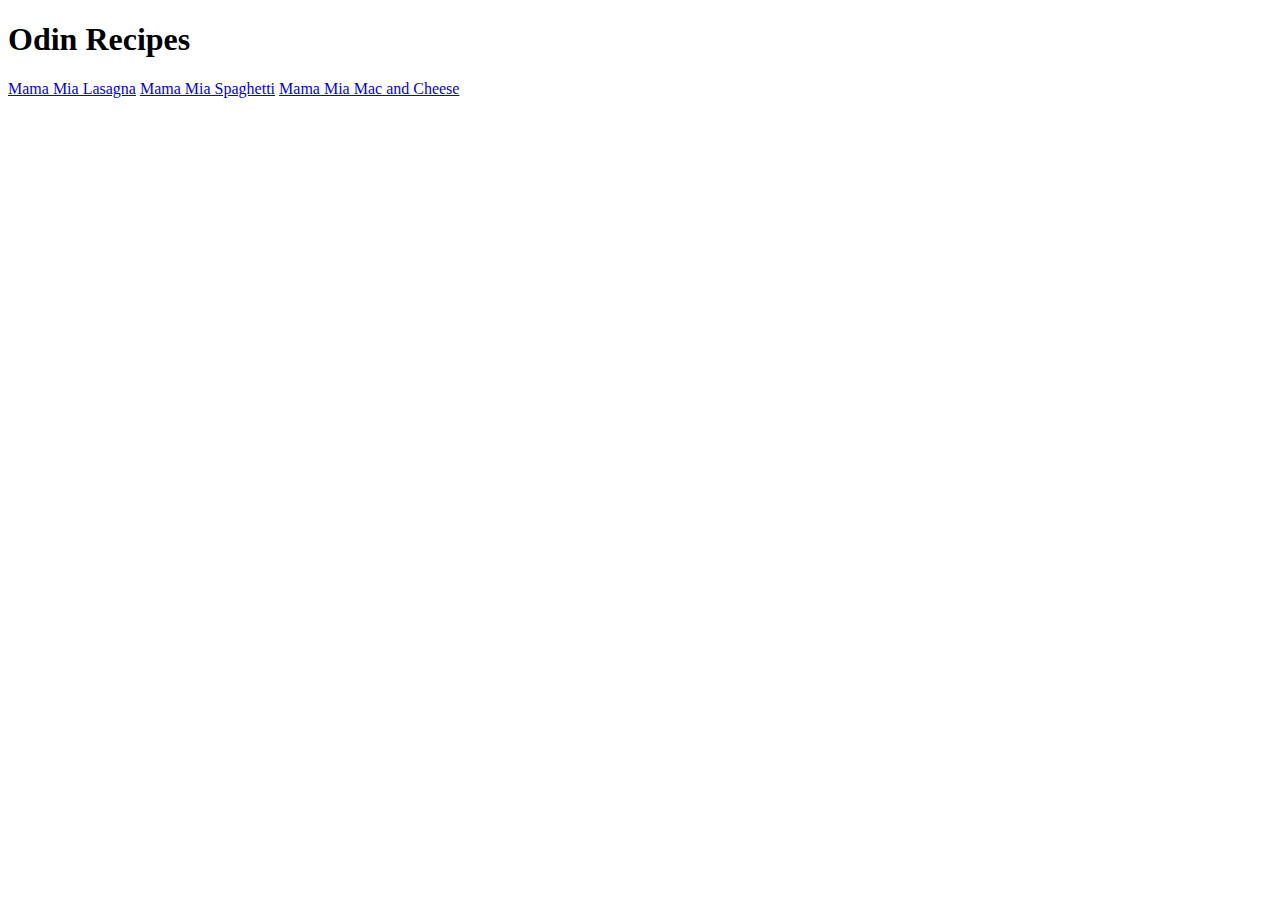
==== index.html @ 4b569b4b "add landing page and recipes" ====
<!DOCTYPE html>
<html lang="en">
<head>
    <meta charset="UTF-8">
    <title>Document</title>
</head>
<body>
    <h1>Odin Recipes</h1>
    <a href="recipes/lasagna.html">Mama Mia Lasagna</a>
    <a href="recipes/spaghetti.html">Mama Mia Spaghetti</a>
    <a href="recipes/macandcheese.html">Mama Mia Mac and Cheese</a>
</body>
</html>
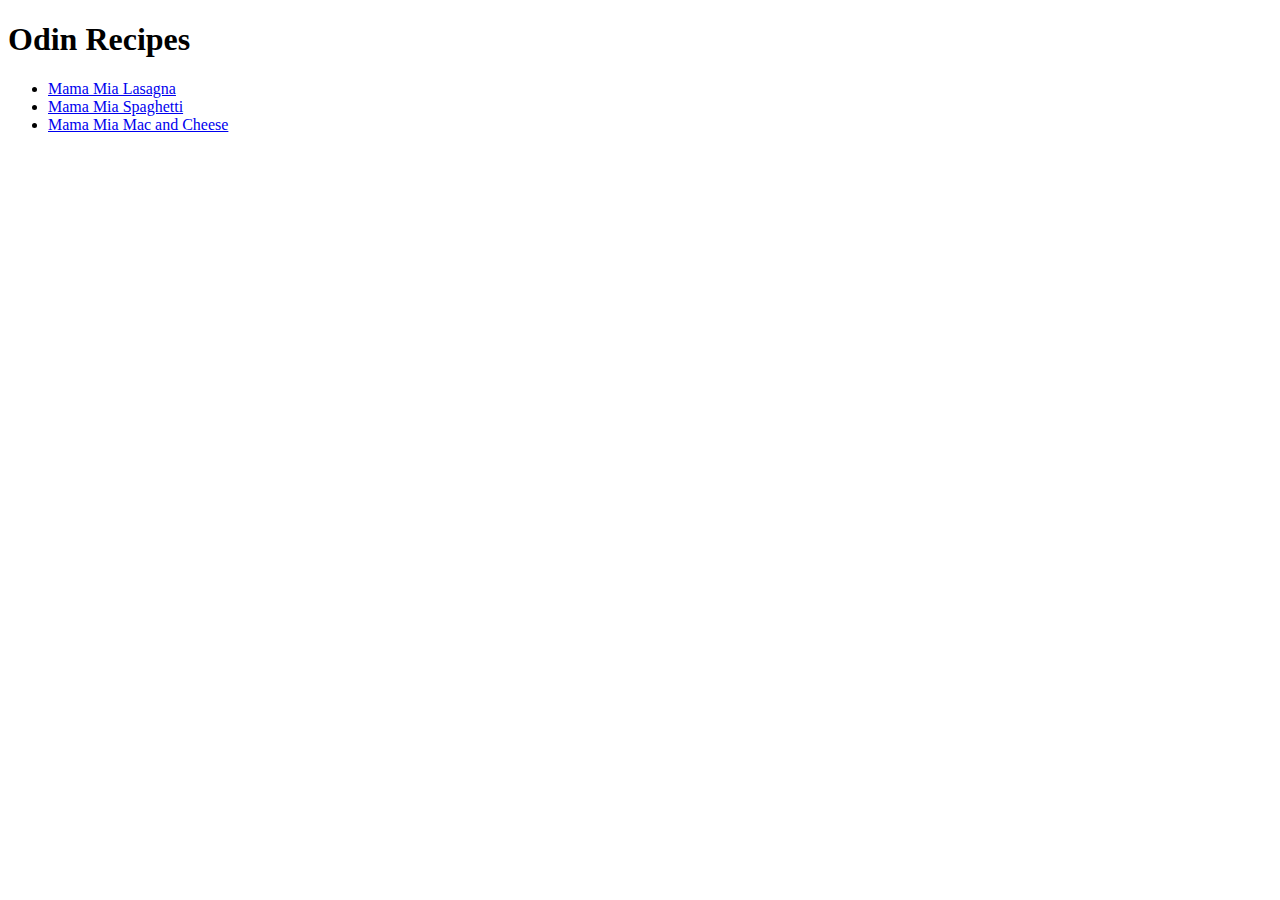
==== commit b4a25a6a: "Modify list of links." ====
--- a/index.html
+++ b/index.html
@@ -6,8 +6,13 @@
 </head>
 <body>
     <h1>Odin Recipes</h1>
-    <a href="recipes/lasagna.html">Mama Mia Lasagna</a>
-    <a href="recipes/spaghetti.html">Mama Mia Spaghetti</a>
-    <a href="recipes/macandcheese.html">Mama Mia Mac and Cheese</a>
+    <ul>
+        <li><a href="recipes/lasagna.html">Mama Mia Lasagna</a></li> 
+        <li><a href="recipes/spaghetti.html">Mama Mia Spaghetti</a></li>
+        <li><a href="recipes/macandcheese.html">Mama Mia Mac and Cheese</a>
+        </li>
+     </ul>
+    
+    
 </body>
 </html>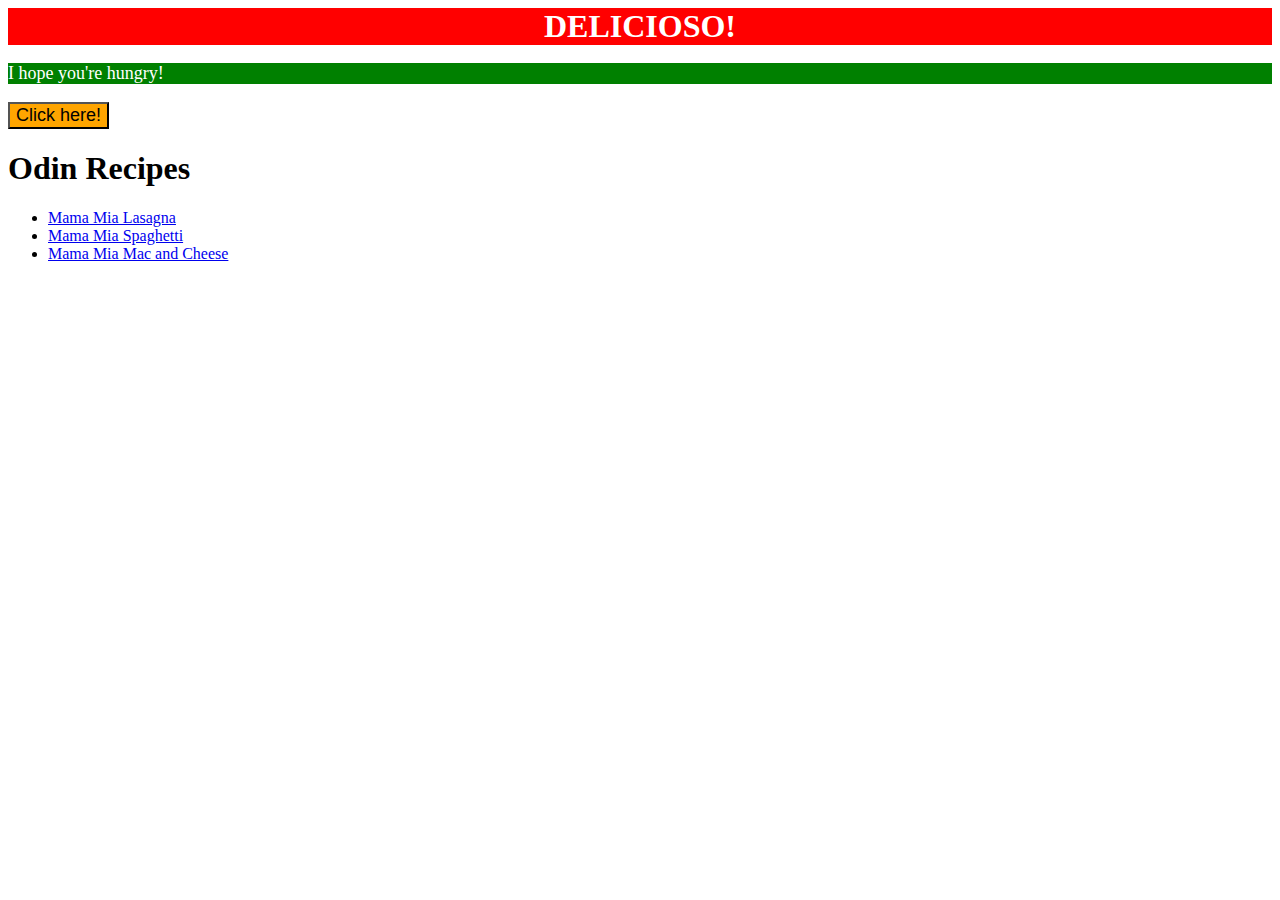
==== commit dbd2dccb: "Correct style references" ====
--- a/index.html
+++ b/index.html
@@ -3,8 +3,12 @@
 <head>
     <meta charset="UTF-8">
     <title>Document</title>
+    <link rel="stylesheet" href="styles.css">
 </head>
 <body>
+    <div>DELICIOSO!</div>
+    <p>I hope you're hungry!</p>
+    <button>Click here!</button>
     <h1>Odin Recipes</h1>
     <ul>
         <li><a href="recipes/lasagna.html">Mama Mia Lasagna</a></li> 
--- a/styles.css
+++ b/styles.css
@@ -0,0 +1,18 @@
+div {
+    color: white;
+    background-color: red;
+    font-size: 32px;
+    font-weight: bold;
+    text-align: center;
+  }
+  
+  p {
+    color: white;
+    background-color: green;
+    font-size: 18px;
+  }
+
+  button {
+    background-color: orange;
+    font-size: 18px;
+  }